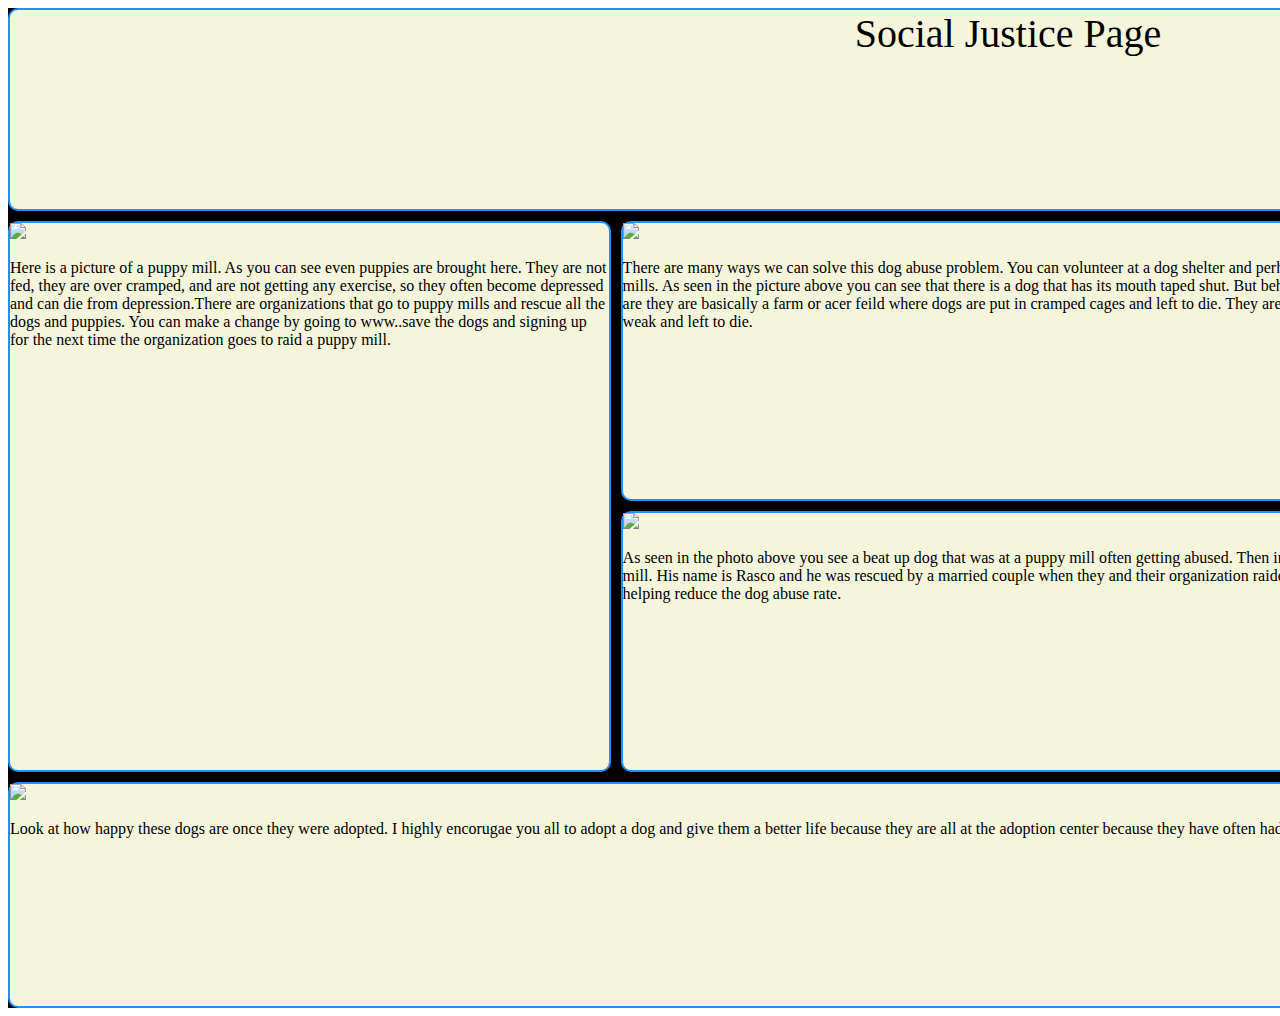
==== Website3.html @ 12cd2b4c "Add files via upload" ====
<!DOCTYPE html>
<html>
<head>

<link rel='stylesheet' type='text/css' href ='Website3.css'>
</head>
<body>
<div class="grid">
	<div class="box a">Social Justice Page</div>
    <div class="box b"> <img src="abuse3.png">
	<p>Here is a picture of a puppy mill. As you can see even puppies are brought here. They are not fed, they are over cramped, and are not getting any exercise, so they often become depressed and can die from depression.There are organizations that go to puppy mills and rescue all the dogs and puppies. You can make a change by going to www..save the dogs and signing up for the next time the organization goes to raid a puppy mill.</p>
	</div>
<div class="box c"> <img src="abuse1.png">
<p>There are many ways we can solve this dog abuse problem. You can volunteer at a dog shelter and perhaps foster a dog so they won't get put in a rough home or even get put down. You can rescue dogs at puppy mills. As seen in the picture above you can see that there is a dog that has its mouth taped shut. But behind the dog you can see that it's getting rescued by a person.For those of you who don't know what puppy mills are they are basically a farm or acer feild where dogs are put in cramped cages and left to die. They are often sent their after they are useless in dog fights or they are taken there to breed non-stop until they are too weak and left to die.</p>
</div>
	 <div class="box d"> <img src="puppymill1.png">
	 <p>As seen in the photo above you see a beat up dog that was at a puppy mill often getting abused. Then in the second picture you can see that it is the same dog but he doesn't really look the same as he did at the puppy mill. His name is Rasco and he was rescued by a married couple when they and their organization raided a puppy mill and saved over 80 dogs and 37 puppies. By simply adopting these [poor abused dogs you will be helping reduce the dog abuse rate.
 </p>
	 </div>
	   <div class="box e"> <img src="happy1.png">
	   <p>Look at how happy these dogs are once they were adopted. I highly encorugae you all to adopt a dog and give them a better life because they are all at the adoption center because they have often had a rough life. So be a kind hearted person and change that. :)</p>
	   </div>
	 
	  </div>

</body>
</html>
---- Website3.css ----
.grid {
  display:grid;
  background-color: black;
  height: 1000px;
  width: 2000px ;
  grid-gap: 10px;
  grid-template-columns: repeat (12, 1fr);
  grid-template-rows: ; 25% 25% 25% 25%;
  grid-template-areas:
	"a a a a a a a a a a a "
	"b b b c c c c c c c c "
	"b b b d d d d d d d d "
	"e e e e e e e e e e e "
}
.a{
	grid-area: a;
	


}
.b{
	grid-area: b;
}

.c{
	grid-area: c;
}

.d{
	grid-area: d;
}
.e{ 
   grid-area: e;
}

.box {
  background-color: beige;
  color: black;
  border-radius: 10px;
  border: 2px dodgerblue solid;
}
h3.title {
	font-size: 60px;
	font-family: Lucida Console;
	color: black;
	text-align:center;
}

.a {
	text-align: center;
	font-size:40px;
}
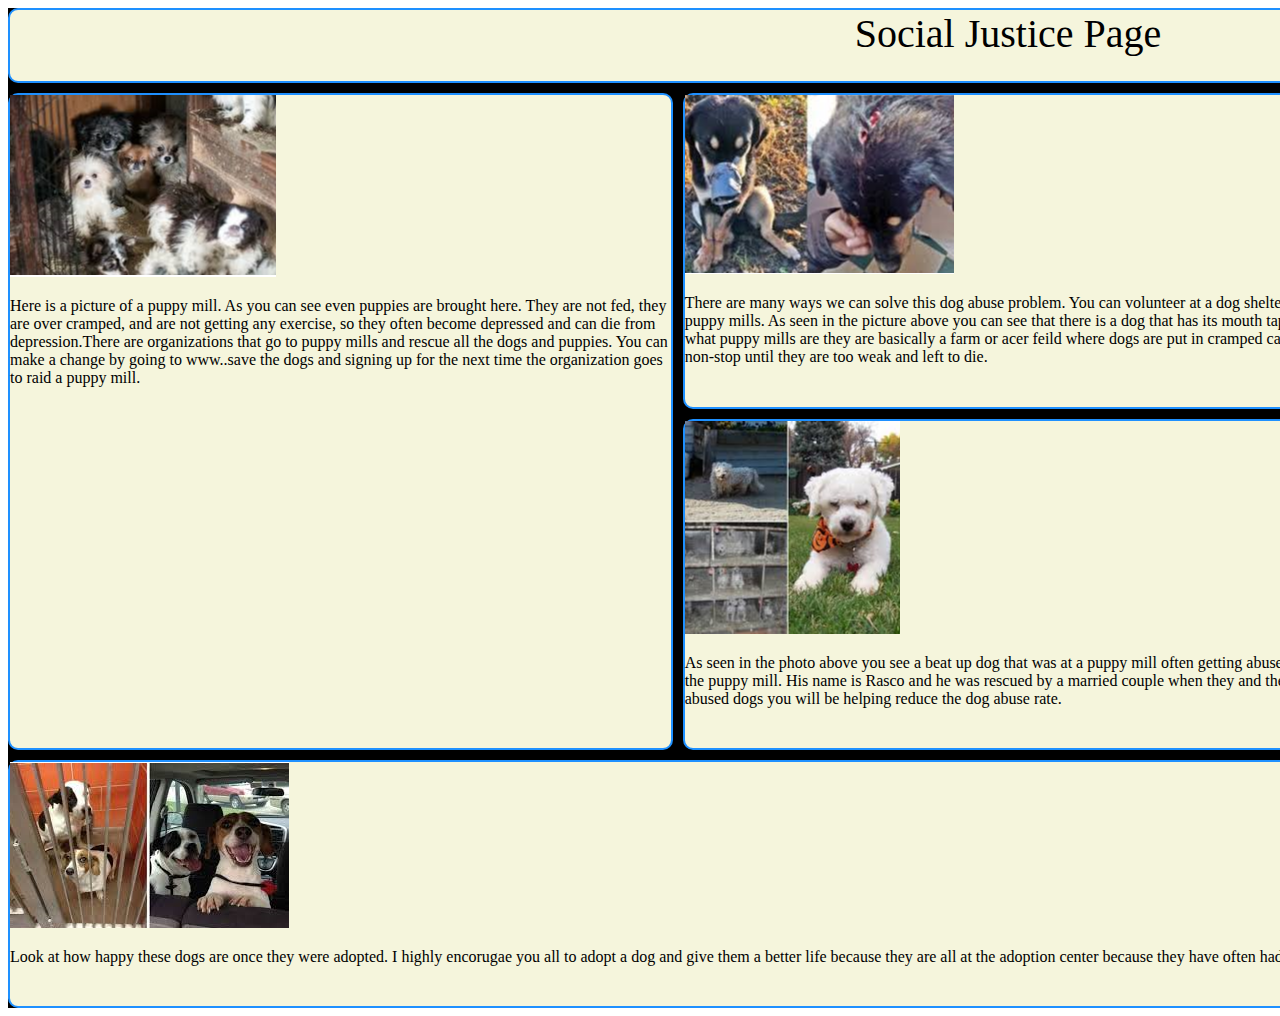
==== commit 75d1690f: "Update Website3.html" ====
--- a/Website3.html
+++ b/Website3.html
@@ -7,21 +7,21 @@
 <body>
 <div class="grid">
 	<div class="box a">Social Justice Page</div>
-    <div class="box b"> <img src="abuse3.png">
+    <div class="box b"> <img src="abuse3.PNG">
 	<p>Here is a picture of a puppy mill. As you can see even puppies are brought here. They are not fed, they are over cramped, and are not getting any exercise, so they often become depressed and can die from depression.There are organizations that go to puppy mills and rescue all the dogs and puppies. You can make a change by going to www..save the dogs and signing up for the next time the organization goes to raid a puppy mill.</p>
 	</div>
-<div class="box c"> <img src="abuse1.png">
+<div class="box c"> <img src="abuse1.PNG">
 <p>There are many ways we can solve this dog abuse problem. You can volunteer at a dog shelter and perhaps foster a dog so they won't get put in a rough home or even get put down. You can rescue dogs at puppy mills. As seen in the picture above you can see that there is a dog that has its mouth taped shut. But behind the dog you can see that it's getting rescued by a person.For those of you who don't know what puppy mills are they are basically a farm or acer feild where dogs are put in cramped cages and left to die. They are often sent their after they are useless in dog fights or they are taken there to breed non-stop until they are too weak and left to die.</p>
 </div>
-	 <div class="box d"> <img src="puppymill1.png">
+	 <div class="box d"> <img src="puppymill1.PNG">
 	 <p>As seen in the photo above you see a beat up dog that was at a puppy mill often getting abused. Then in the second picture you can see that it is the same dog but he doesn't really look the same as he did at the puppy mill. His name is Rasco and he was rescued by a married couple when they and their organization raided a puppy mill and saved over 80 dogs and 37 puppies. By simply adopting these [poor abused dogs you will be helping reduce the dog abuse rate.
  </p>
 	 </div>
-	   <div class="box e"> <img src="happy1.png">
+	   <div class="box e"> <img src="happy1.PNG">
 	   <p>Look at how happy these dogs are once they were adopted. I highly encorugae you all to adopt a dog and give them a better life because they are all at the adoption center because they have often had a rough life. So be a kind hearted person and change that. :)</p>
 	   </div>
 	 
 	  </div>
 
 </body>
-</html>+</html>
